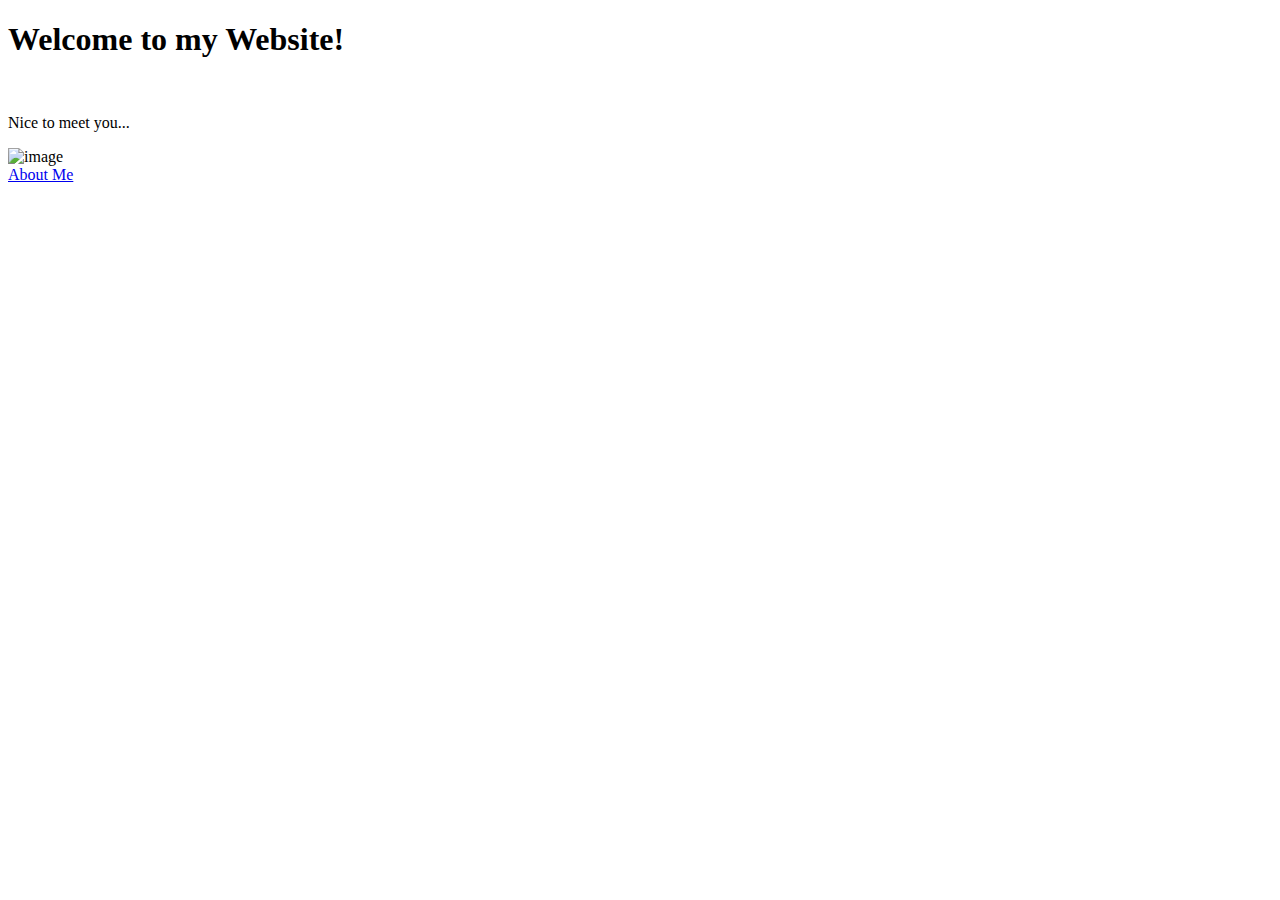
==== index.html @ 179fd22c "Update and rename pseudo_index.html to index.html" ====
<!DOCTYPE html>
<html lang="en">
<head>
    <meta charset="UTF-8">
    <meta name="viewport" content="width=device-width, initial-scale=1.0">
    <title>Document</title>
</head>
<body>
    <h1>Welcome to my Website!</h1>
    <br>
    <p>Nice to meet you...</p>
    <img src="C:\Users\HP\OneDrive\Pictures\Screenshots\bubbles.png" alt="image">
    <br>
    <a href="file:///C:/Users/HP/OneDrive/htmlfold/page2.html">About Me</a>
</body>
</html>
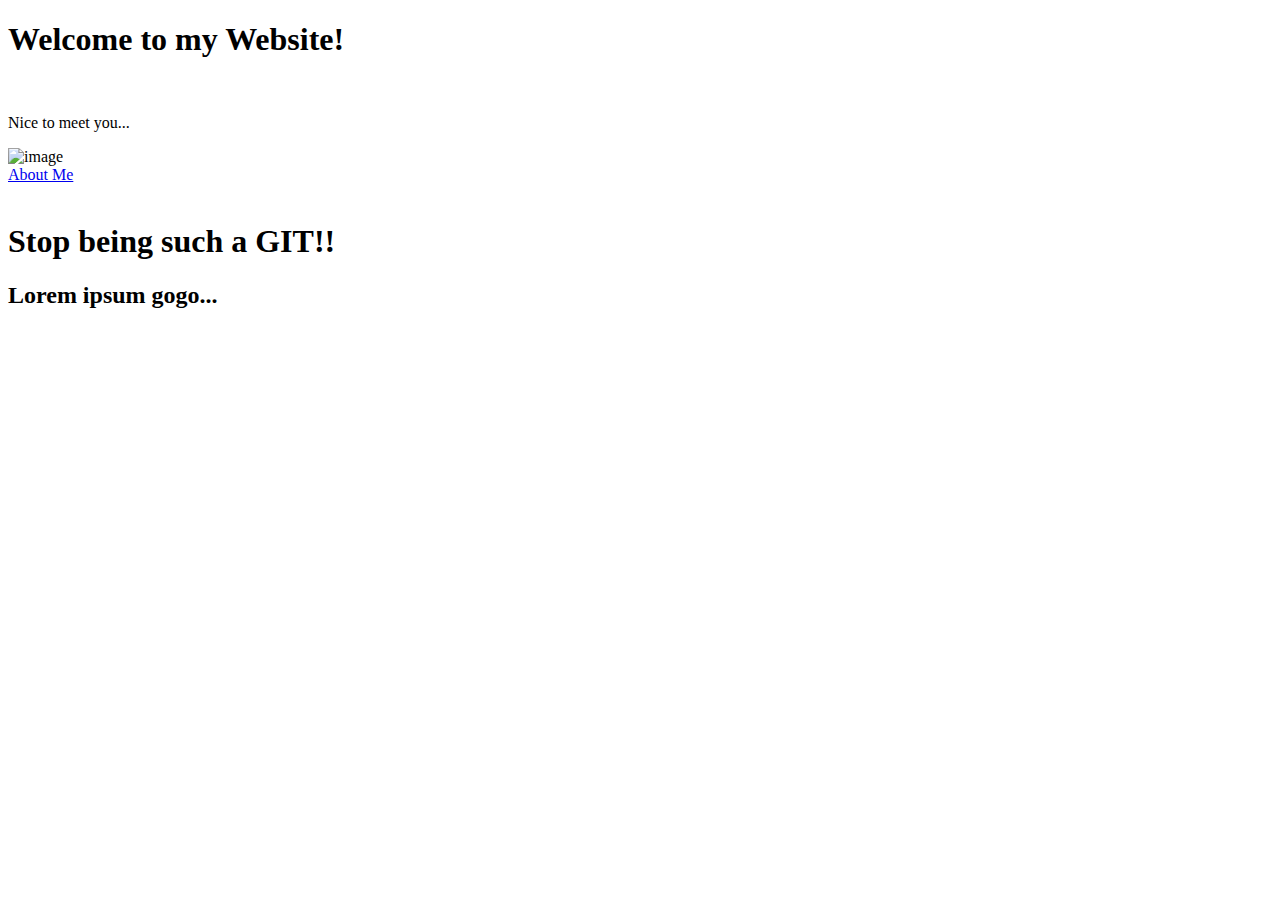
==== commit 4c4f5ee4: "Update index.html with new changes" ====
--- a/index.html
+++ b/index.html
@@ -9,8 +9,11 @@
     <h1>Welcome to my Website!</h1>
     <br>
     <p>Nice to meet you...</p>
-    <img src="C:\Users\HP\OneDrive\Pictures\Screenshots\bubbles.png" alt="image">
+    <img src="https://github.com/Arshia1505/pseudoSite.github.io/blob/main/bubbles.png?raw=true" alt="image">
     <br>
-    <a href="file:///C:/Users/HP/OneDrive/htmlfold/page2.html">About Me</a>
+    <a href="page2.html">About Me</a>
+    <br><br>
+    <h1>Stop being such a GIT!!</h1>
+    <h2>Lorem ipsum gogo...</h2>
 </body>
 </html>
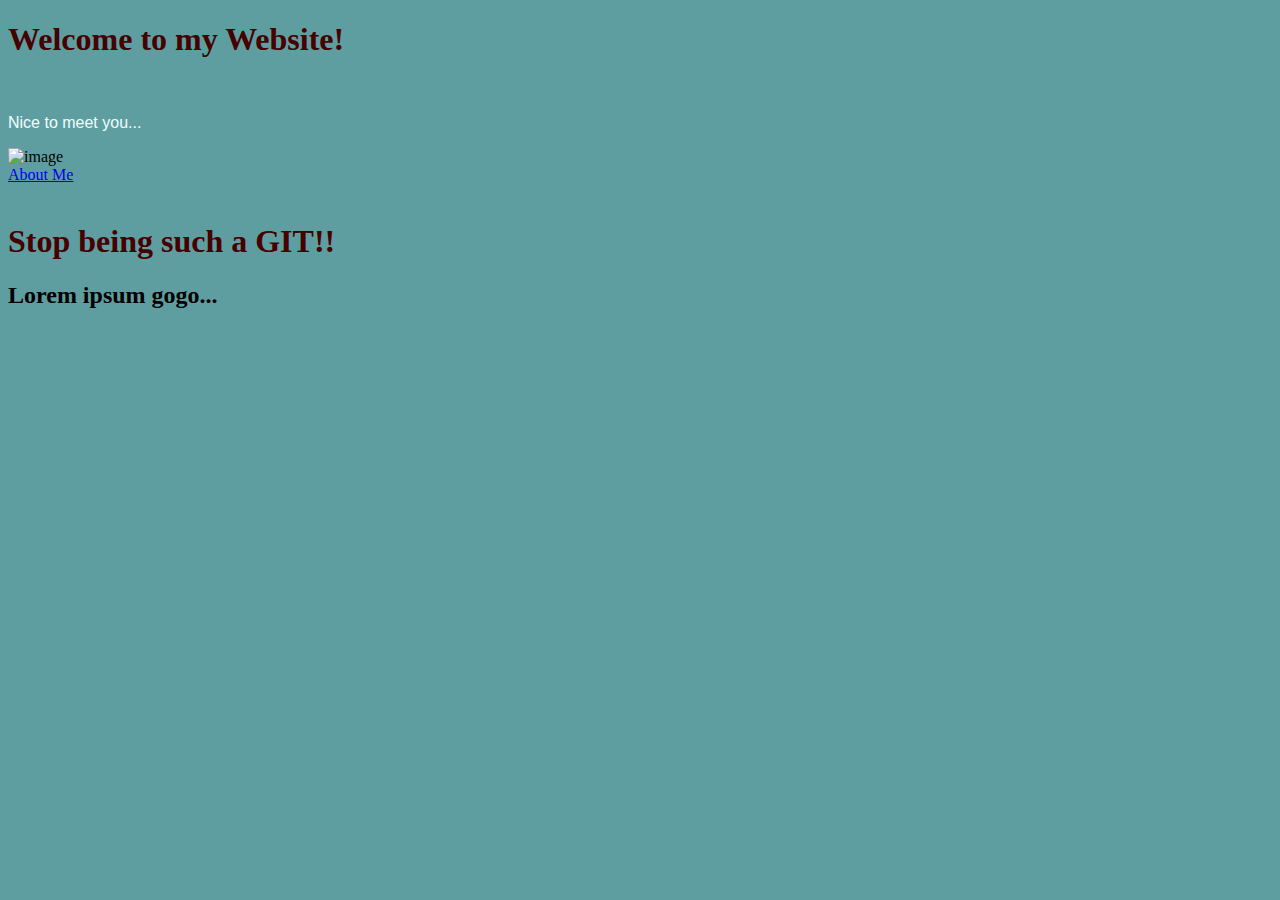
==== commit 8b93b4ca: "Link external css file" ====
--- a/index.html
+++ b/index.html
@@ -4,6 +4,7 @@
     <meta charset="UTF-8">
     <meta name="viewport" content="width=device-width, initial-scale=1.0">
     <title>Document</title>
+    <link rel="stylesheet" href="styles.css">
 </head>
 <body>
     <h1>Welcome to my Website!</h1>
--- a/styles.css
+++ b/styles.css
@@ -0,0 +1,12 @@
+*{
+    background-color: cadetblue;
+ }
+ h1{
+    color:rgb(70, 0, 0);
+    font-family: Georgia, 'Times New Roman', Times, serif;
+
+ }
+ p{
+    color:azure;
+    font-family: 'Franklin Gothic Medium', 'Arial Narrow', Arial, sans-serif;
+ }